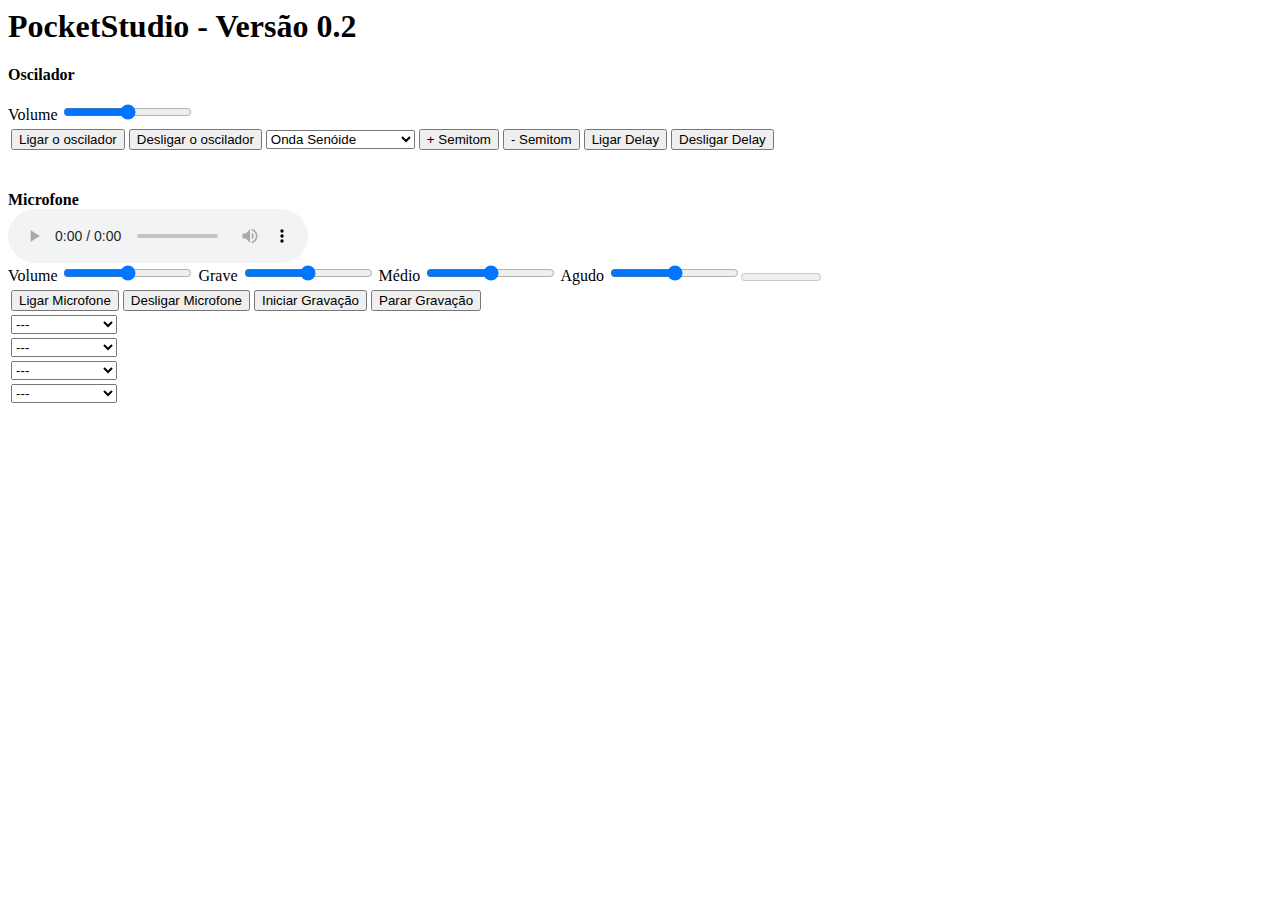
==== public_html/index_beta.html @ 94300368 "-Adicionados arquivos para utilizar em testes no servidor online." ====
<html>
    <head>
    </head>
    <body>
        <h1 id="blabla"> PocketStudio - Vers&atilde;o 0.2 </h1>
    <table>
        <tr><b>Oscilador</b></tr><br>
        <tr>
            <td><button id="bLigar">Ligar o oscilador</button></td>
            <td><button id="bDesligar">Desligar o oscilador</button></td>
            <td><select id="bTipoOnda">
                    <option value="0"> Onda Sen&oacute;ide </option>
                    <option value="1"> Onda Quadrada </option>
                    <option value="2"> Onda Dente de Serra </option>
                    <option value="3"> Onda Triangular </option>
                </select>
            <td><button id="bAumentarFreq">+ Semitom</button></td>
            <td><button id="bDiminuirFreq">- Semitom</button></td>
            <td><button id="bLigarDelay">Ligar Delay</button></td>
            <td><button id="bDesligarDelay">Desligar Delay</button></td>
        </tr>
        <br>
        <tr>
            Volume <input id="volumeOscilador" type="range" min="0" max="1" step="0.01" value="0.5"/>
        </tr>
    </table>
    <br><br>
    
    <table>
        <tr><b>Microfone</b></tr><br>
        <tr>
            <td><button id="bLigarLiveInput">Ligar Microfone</button></td>
            <td><button id="bDesligarLiveInput">Desligar Microfone</button></td>
            <td><button id="bIniciarGravacao">Iniciar Grava&ccedil;&atilde;o</button></td>
            <td><button id="bPararGravacao">Parar Grava&ccedil;&atilde;o</button></td>
        </tr>
        <tr>
            <td><select id="bEfeitoAudio1">
                    <option value="0"> --- </option>
                    <option value="1"> Delay </option>
                    <option value="2"> Compress&atilde;o </option>
                    <option value="3"> Filtro Telefone </option>
                    <option value="4"> Distor&ccedil;&atilde;o </option>
                    <option value="5"> Vibrato </option>
                    
                </select>
        </tr>
        <tr>
            <td><select id="bEfeitoAudio2">
                    <option value="0"> --- </option>
                    <option value="1"> Delay </option>
                    <option value="2"> Compress&atilde;o </option>
                    <option value="3"> Filtro Telefone </option>
                </select>
        </tr>
        <tr>
            <td><select id="bEfeitoAudio3">
                    <option value="0"> --- </option>
                    <option value="1"> Delay </option>
                    <option value="2"> Compress&atilde;o </option>
                    <option value="3"> Filtro Telefone </option>
                </select>
        </tr>
        <tr>
            <td><select id="bEfeitoAudio4">
                    <option value="0"> --- </option>
                    <option value="1"> Delay </option>
                    <option value="2"> Compress&atilde;o </option>
                    <option value="3"> Filtro Telefone </option>
                </select>
        </tr>
        <tr>
            <audio controls></audio>
        </tr>
        <br>
        <tr>
            Volume <input id="volumeLiveInput" type="range" min="0" max="1" step="0.001" value="0.5"/>
        </tr>
        <tr>
            Grave <input id="graveLiveInput" type="range" min="-50" max="50" step="0.1" value="0"/>
        </tr>
        <tr>
            M&eacute;dio <input id="medioLiveInput" type="range" min="-50" max="50" step="0.1" value="0"/>
        </tr>
        <tr>
            Agudo <input id="agudoLiveInput" type="range" min="-50" max="50" step="0.1" value="0"/>
        </tr>
        <tr>
            <meter id="meter" min="0" max="100"></meter>
        </tr>
        <tr id="linkPlaceholder">
        </tr>
    </table>
    <script type="text/javascript" src="recorder.js"></script>
    <script type="text/javascript" src="jquery-2.0.3.js"></script>
    <script src="Gravador.js"></script>
    <script src="VisualizerSample(Analisador).js"></script>
    <script src="AudioProcess_betaj.s"></script>
    </body>
</html>
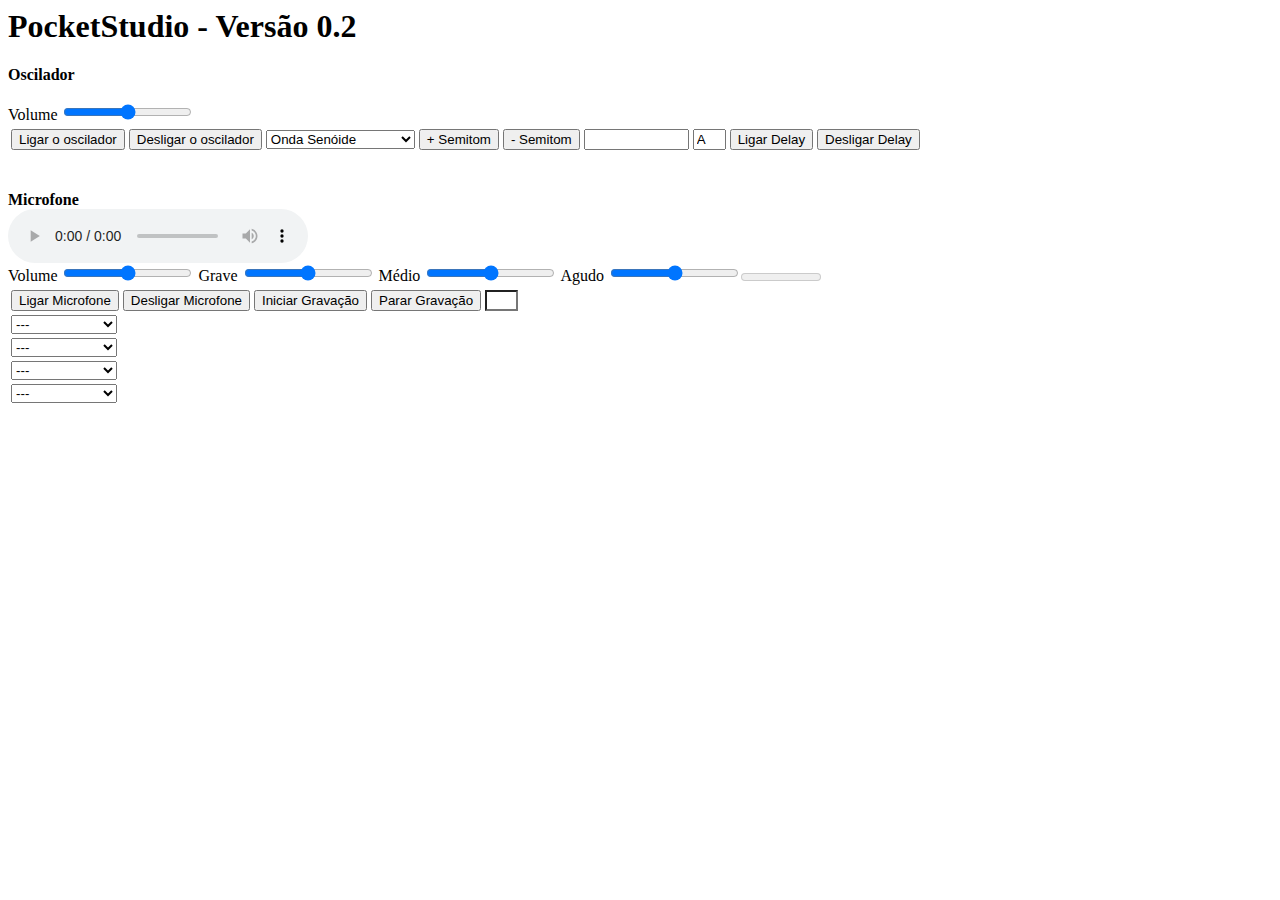
==== commit cee85350: "-Arquivos para testes Web" ====
--- a/public_html/index_beta.html
+++ b/public_html/index_beta.html
@@ -16,8 +16,11 @@
                 </select>
             <td><button id="bAumentarFreq">+ Semitom</button></td>
             <td><button id="bDiminuirFreq">- Semitom</button></td>
+            <td><input id="dispFrequenciaOscilador" type="text" size="10" readonly=""</td>
+            <td><input id="dispNotaOscilador" type="text" value="A" size="1" readonly=""</td>
             <td><button id="bLigarDelay">Ligar Delay</button></td>
             <td><button id="bDesligarDelay">Desligar Delay</button></td>
+            
         </tr>
         <br>
         <tr>
@@ -33,6 +36,7 @@
             <td><button id="bDesligarLiveInput">Desligar Microfone</button></td>
             <td><button id="bIniciarGravacao">Iniciar Grava&ccedil;&atilde;o</button></td>
             <td><button id="bPararGravacao">Parar Grava&ccedil;&atilde;o</button></td>
+            <td><input id="dispGravando" type="text" STYLE="background-color: #FFFFFF;" size="1" maxlength="30"></td>
         </tr>
         <tr>
             <td><select id="bEfeitoAudio1">
@@ -95,6 +99,6 @@
     <script type="text/javascript" src="jquery-2.0.3.js"></script>
     <script src="Gravador.js"></script>
     <script src="VisualizerSample(Analisador).js"></script>
-    <script src="AudioProcess_betaj.s"></script>
+    <script src="AudioProcess_beta.js"></script>
     </body>
 </html>